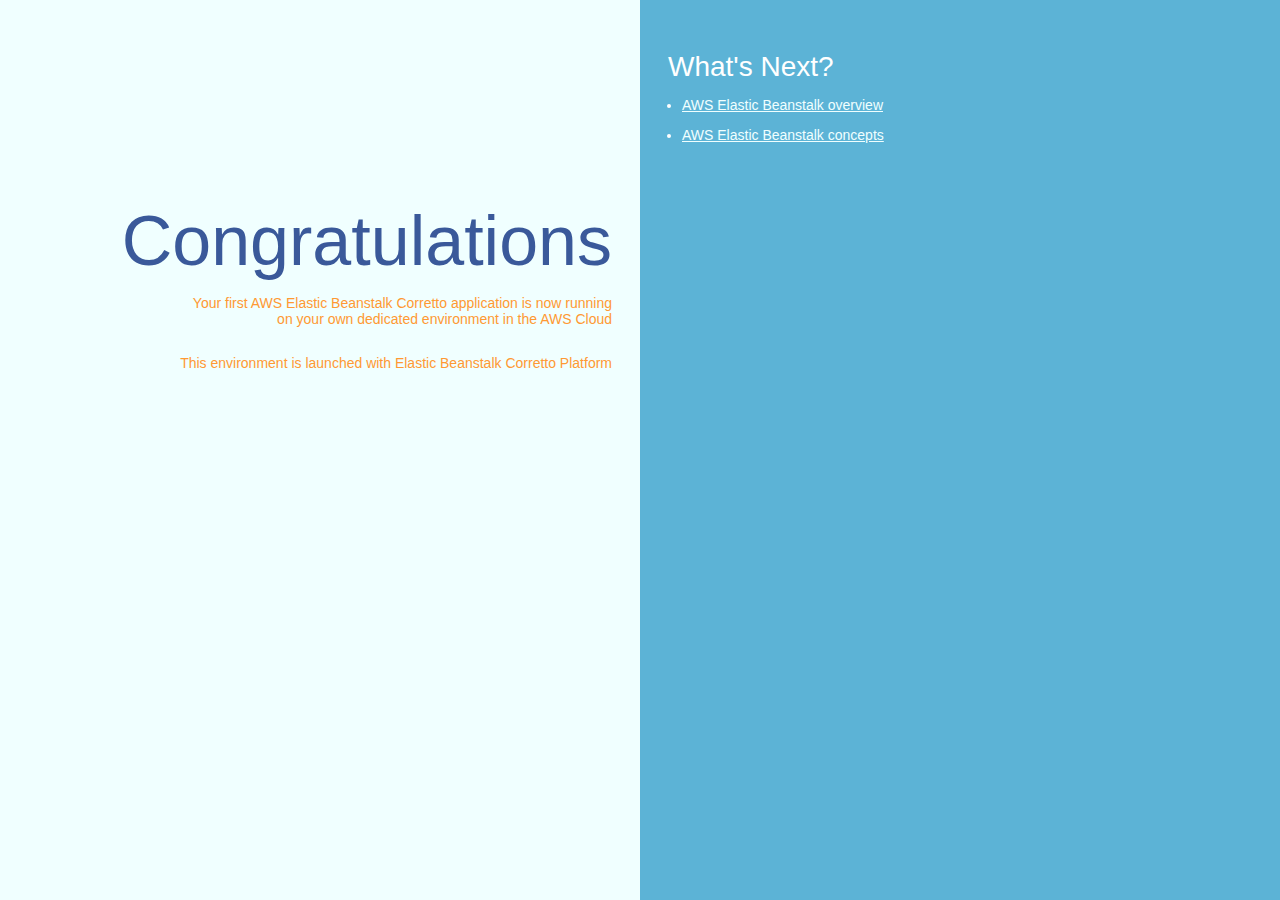
==== workshop/workshop-java-repo/src/main/resources/index.html @ a9c6ee3c "1st commit" ====
<!DOCTYPE html>
<html>
  <head>
    <title>Elastic Beanstalk</title>
    <style>
      body {
        color: #ffffff;
        font-family: Arial, sans-serif;
        font-size:14px;
        -moz-transition-property: text-shadow;
        -moz-transition-duration: 4s;
        -webkit-transition-property: text-shadow;
        -webkit-transition-duration: 4s;
        text-shadow: none;
      }
      body.blurry {
        -moz-transition-property: text-shadow;
        -moz-transition-duration: 4s;
        -webkit-transition-property: text-shadow;
        -webkit-transition-duration: 4s;
        text-shadow: #fff 0px 0px 25px;
      }
      p {
        color: #FF9933
      }
      a {
        color: #F0FFFF;
      }
      .textColumn, .linksColumn {
        padding: 2em;
      }
      .textColumn {
        position: absolute;
        top: 0px;
        right: 50%;
        bottom: 0px;
        left: 0px;

        text-align: right;
        padding-top: 11em;
        background-color: #F0FFFF;
      }
      .textColumn p {
        width: 75%;
        float:right;
      }
      .linksColumn {
        position: absolute;
        top:0px;
        right: 0px;
        bottom: 0px;
        left: 50%;

        background-color: #5cb3d6;
      }

      h1 {
        color: #3A599A;
        font-size: 500%;
        font-weight: normal;
        margin-bottom: 0em;
      }
      h2 {
        font-size: 200%;
        font-weight: normal;
        margin-bottom: 0em;
      }
      ul {
        padding-left: 1em;
        margin: 0px;
      }
      li {
        margin: 1em 0em;
      }
    </style>
  </head>
  <body>
    <div class="textColumn">
      <h1>Congratulations</h1>
      <p>Your first AWS Elastic Beanstalk Corretto application is now running on your own dedicated environment in the AWS Cloud</p>
      <p>This environment is launched with Elastic Beanstalk Corretto Platform</p>
    </div>
    <div class="linksColumn">
      <h2>What's Next?</h2>
      <ul>
        <li><a href="http://docs.aws.amazon.com/elasticbeanstalk/latest/dg/Welcome.html">AWS Elastic Beanstalk overview</a></li>
	</li>
        <li><a href="http://docs.aws.amazon.com/elasticbeanstalk/latest/dg/concepts.html">AWS Elastic Beanstalk concepts</a></li>
	</li>
      </ul>
    </div>
  </body>
</html>
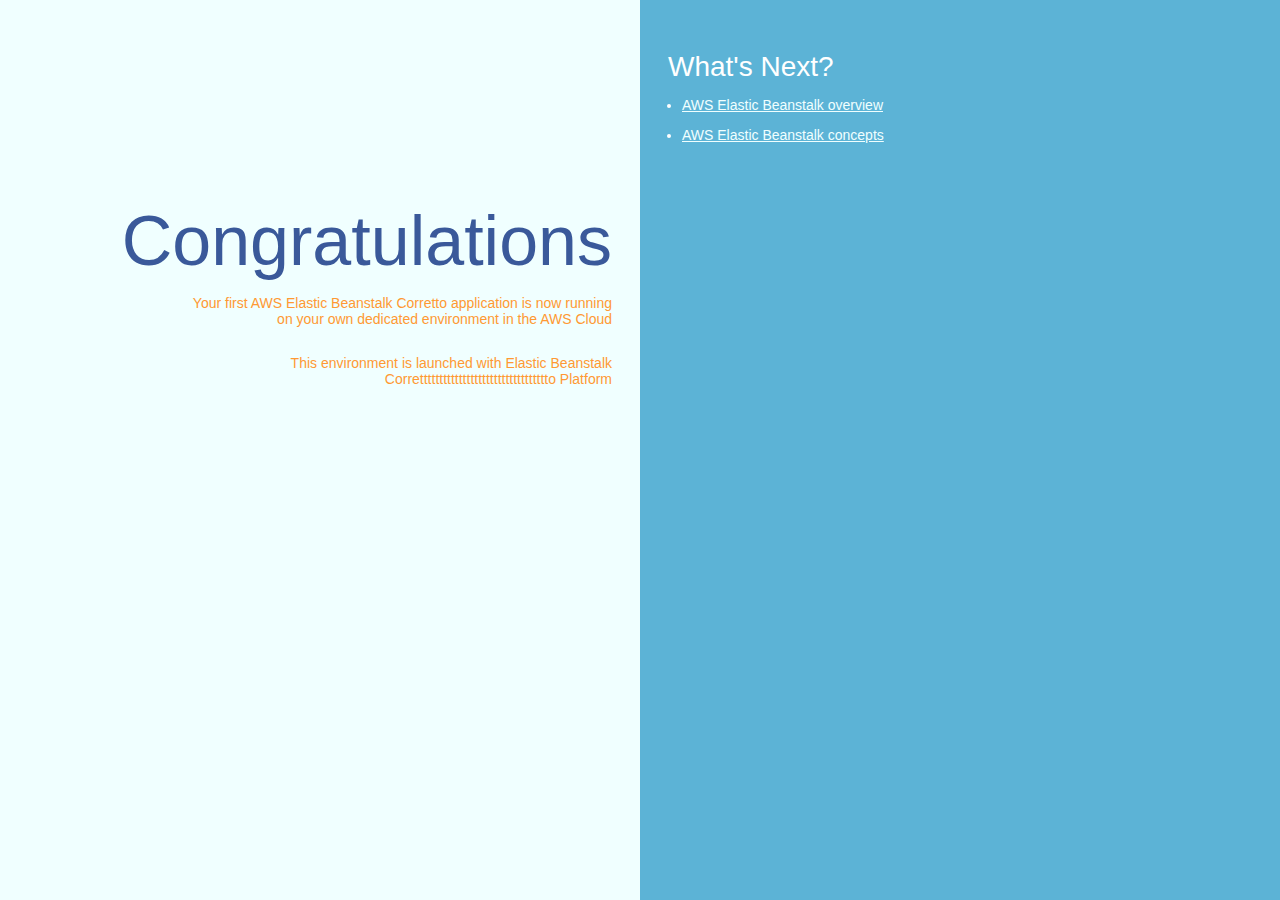
==== commit d14fdf53: "KAN-2 update 0905" ====
--- a/workshop/workshop-java-repo/src/main/resources/index.html
+++ b/workshop/workshop-java-repo/src/main/resources/index.html
@@ -78,7 +78,7 @@
     <div class="textColumn">
       <h1>Congratulations</h1>
       <p>Your first AWS Elastic Beanstalk Corretto application is now running on your own dedicated environment in the AWS Cloud</p>
-      <p>This environment is launched with Elastic Beanstalk Corretto Platform</p>
+      <p>This environment is launched with Elastic Beanstalk Correttttttttttttttttttttttttttttttttto Platform</p>
     </div>
     <div class="linksColumn">
       <h2>What's Next?</h2>
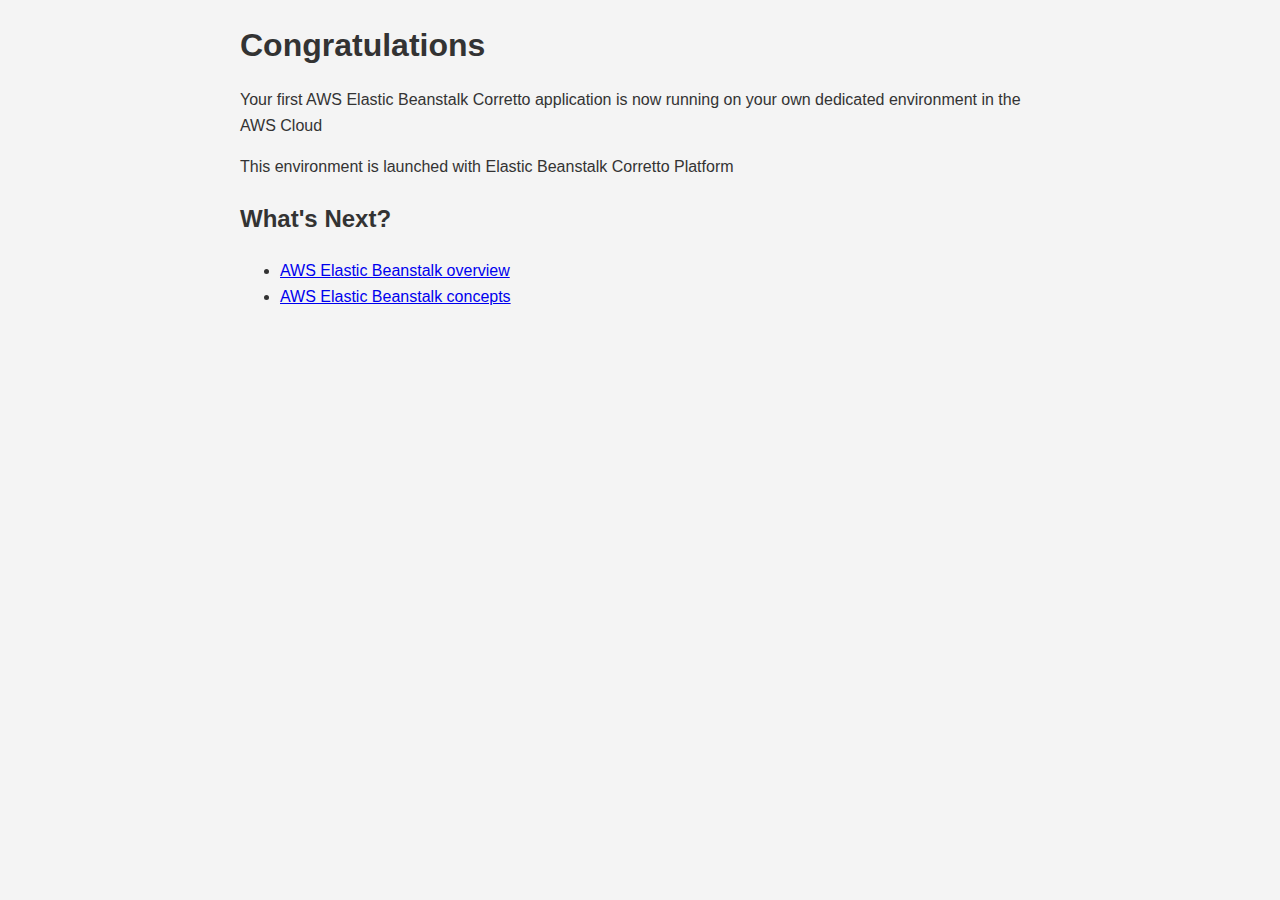
==== commit 8b936246: "KAN-2-mac-update" ====
--- a/workshop/workshop-java-repo/src/main/resources/index.html
+++ b/workshop/workshop-java-repo/src/main/resources/index.html
@@ -1,84 +1,62 @@
 <!DOCTYPE html>
-<html>
-  <head>
-    <title>Elastic Beanstalk</title>
+<html lang="en">
+<head>
+    <meta charset="UTF-8">
+    <meta name="viewport" content="width=device-width, initial-scale=1.0">
+    <title>My Fancy Blog</title>
     <style>
-      body {
-        color: #ffffff;
-        font-family: Arial, sans-serif;
-        font-size:14px;
-        -moz-transition-property: text-shadow;
-        -moz-transition-duration: 4s;
-        -webkit-transition-property: text-shadow;
-        -webkit-transition-duration: 4s;
-        text-shadow: none;
-      }
-      body.blurry {
-        -moz-transition-property: text-shadow;
-        -moz-transition-duration: 4s;
-        -webkit-transition-property: text-shadow;
-        -webkit-transition-duration: 4s;
-        text-shadow: #fff 0px 0px 25px;
-      }
-      p {
-        color: #FF9933
-      }
-      a {
-        color: #F0FFFF;
-      }
-      .textColumn, .linksColumn {
-        padding: 2em;
-      }
-      .textColumn {
-        position: absolute;
-        top: 0px;
-        right: 50%;
-        bottom: 0px;
-        left: 0px;
-
-        text-align: right;
-        padding-top: 11em;
-        background-color: #F0FFFF;
-      }
-      .textColumn p {
-        width: 75%;
-        float:right;
-      }
-      .linksColumn {
-        position: absolute;
-        top:0px;
-        right: 0px;
-        bottom: 0px;
-        left: 50%;
-
-        background-color: #5cb3d6;
-      }
-
-      h1 {
-        color: #3A599A;
-        font-size: 500%;
-        font-weight: normal;
-        margin-bottom: 0em;
-      }
-      h2 {
-        font-size: 200%;
-        font-weight: normal;
-        margin-bottom: 0em;
-      }
-      ul {
-        padding-left: 1em;
-        margin: 0px;
-      }
-      li {
-        margin: 1em 0em;
-      }
+        body {
+            font-family: 'Segoe UI', Tahoma, Geneva, Verdana, sans-serif;
+            line-height: 1.6;
+            color: #333;
+            max-width: 800px;
+            margin: 0 auto;
+            padding: 20px;
+            background-color: #f4f4f4;
+        }
+        header {
+            background-color: #3A599A;
+            color: #fff;
+            text-align: center;
+            padding: 1em;
+            border-radius: 5px;
+        }
+        h1 {
+            margin: 0;
+        }
+        .post {
+            background-color: #fff;
+            margin: 20px 0;
+            padding: 20px;
+            border-radius: 5px;
+            box-shadow: 0 2px 5px rgba(0,0,0,0.1);
+        }
+        .post h2 {
+            color: #3A599A;
+        }
+        .post-meta {
+            font-size: 0.8em;
+            color: #666;
+            margin-bottom: 10px;
+        }
+        .read-more {
+            display: inline-block;
+            background-color: #3A599A;
+            color: #fff;
+            padding: 5px 10px;
+            text-decoration: none;
+            border-radius: 3px;
+        }
+        .read-more:hover {
+            background-color: #2A498A;
+        }
     </style>
   </head>
   <body>
     <div class="textColumn">
       <h1>Congratulations</h1>
       <p>Your first AWS Elastic Beanstalk Corretto application is now running on your own dedicated environment in the AWS Cloud</p>
-      <p>This environment is launched with Elastic Beanstalk Correttttttttttttttttttttttttttttttttto Platform</p>
+      <p>This environment is launched with Elastic Beanstalk Corretto Platform</p>
     </div>
     <div class="linksColumn">
       <h2>What's Next?</h2>
